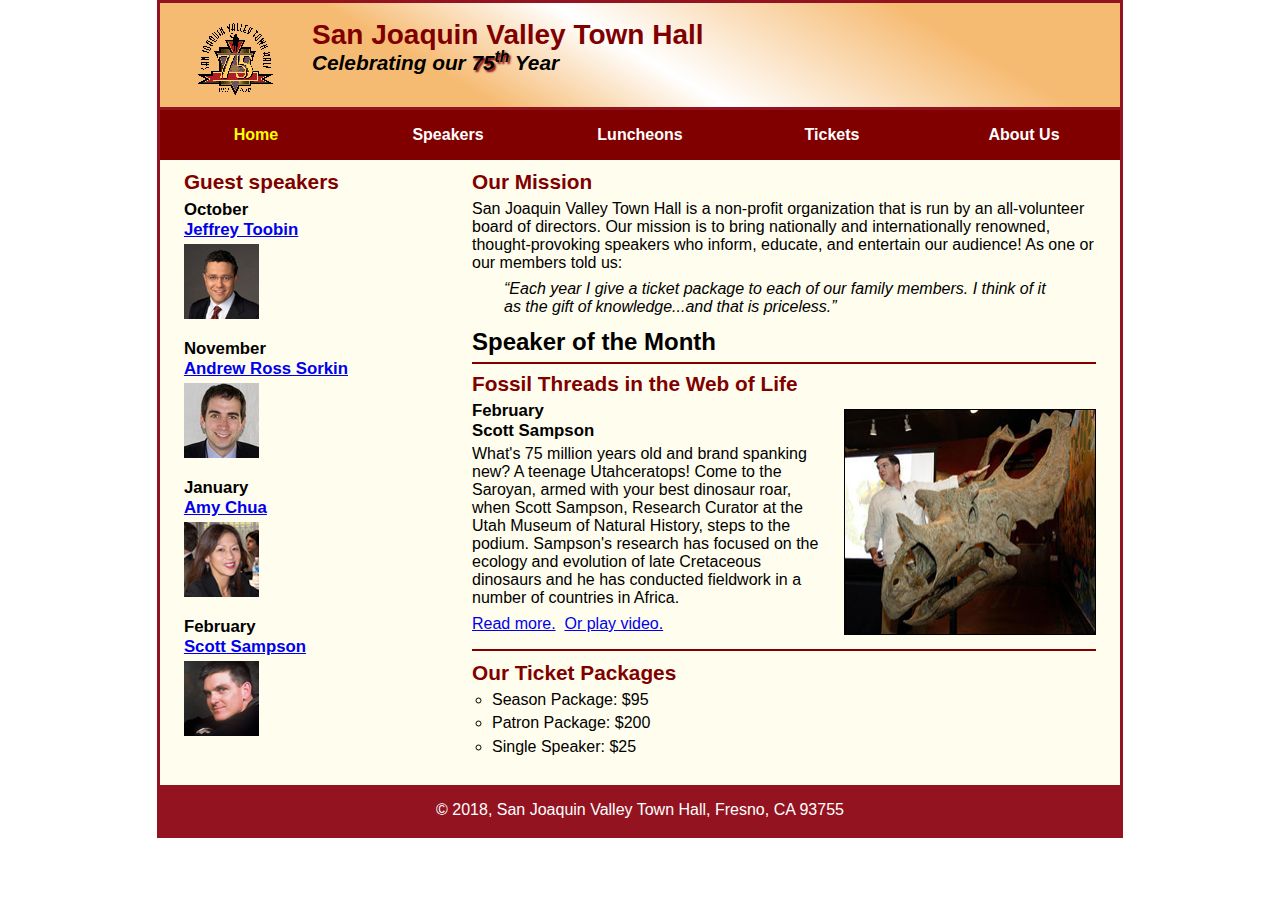
==== index.html @ 0fba277b "adding to index.html, main.css, slicknav.css" ====
<!DOCTYPE html>
<html lang="en">

<head>
	<meta charset="utf-8">
	<meta name="viewport" content="width=device-width, initial-scale=1">
	<title>San Joaquin Valley Town Hall</title>
	<link rel="shortcut icon" href="images/favicon.ico">
	<link rel="stylesheet" href="styles/normalize.css">
	<link rel="stylesheet" href="styles/main.css">
	<link rel="stylesheet" href="styles/slicknav.css">
	<script src="https://code.jquery.com/jquery-3.2.1.min.js"></script>
	<script src="js/jquery.slicknav.min.js"></script>
	<script type="text/javascript">
		$(document).ready(function(){
			$('#nav_menu').slicknav({prependTo:"#mobile_menu"});
		});
	</script>
</head>

<body>
<header>
	<img src="images/town_hall_logo.gif" alt="Town Hall logo" height="80">
	<h2>San Joaquin Valley Town Hall</h2>
	<h3>Celebrating our <span class="shadow">75<sup>th</sup></span> Year</h3>
</header>
<nav id="mobile_menu"></nav>
<nav id="nav_menu">
	<ul>
		<li><a href="index.html" class="current">Home</a></li>
		<li><a href="speakers.html">Speakers</a></li>
		<li><a href="luncheons.html">Luncheons</a></li>
		<li><a href="tickets.html">Tickets</a></li>
		<li><a href="aboutus.html">About Us</a></li>
	</ul>
</nav>
<main>
	<section>
		<h2>Our Mission</h2>
		<p>San Joaquin Valley Town Hall is a non-profit organization that is run by an
			all-volunteer board of directors. Our mission is to bring nationally and
			internationally renowned, thought-provoking speakers who inform, educate,
			and entertain our audience! As one or our members told us:</p>
		<blockquote>&ldquo;Each year I give a ticket package to each of our family members.
			I think of it as the gift of knowledge...and that is priceless.&rdquo;</blockquote>

		<h1>Speaker of the Month</h1>
		<article>
			<h2>Fossil Threads in the Web of Life</h2>
			<img src="images/sampson_dinosaur.jpg" alt="Scott Sampson with dinosaur">
			<h3>February<br>
				Scott Sampson</h3>
			<p>What's 75 million years old and brand spanking new? A teenage Utahceratops!
				Come to the Saroyan, armed with your best dinosaur roar, when Scott Sampson, Research
				Curator at the Utah Museum of Natural History, steps to the podium. Sampson's research
				has focused on the ecology and evolution of late Cretaceous dinosaurs and he has conducted
				fieldwork in a number of countries in Africa.</p>
			<p>
				<a href="speakers/sampson.html">Read more.</a>&nbsp;
				<a href="media/sampson.swf" target="_blank">Or play video.</a>
			</p>
		</article>

		<h2>Our Ticket Packages</h2>
		<ul>
			<li>Season Package: $95</li>
			<li>Patron Package: $200</li>
			<li>Single Speaker: $25</li>
		</ul>
	</section>
	<aside>
		<h2>Guest speakers</h2>
		<div id="speakers">
			<h3>October<br><a href="speakers/toobin.html">Jeffrey Toobin</a></h3>
			<img src="images/toobin75.jpg" alt="Jeffrey Toobin photo">
			<h3>November<br><a href="speakers/sorkin.html">Andrew Ross Sorkin</a></h3>
			<img src="images/sorkin75.jpg" alt="Andrew Ross Sorkin photo">
			<h3>January<br><a href="speakers/chua.html">Amy Chua</a></h3>
			<img src="images/chua75.jpg" alt="Amy Chua photo">
			<h3>February<br><a href="speakers/sampson.html">Scott Sampson</a></h3>
			<img src="images/sampson75.jpg" alt="Scott Sampson photo">
		</div>
	</aside>
</main>
<footer>
	<p>&copy; 2018, San Joaquin Valley Town Hall, Fresno, CA 93755</p>
</footer>
</body>
</html>
---- styles/main.css ----
/* the styles for the elements */
* {
	margin: 0;
	padding: 0;
}
html {
	background-color: white;
}
body {
	font-family: Arial, Helvetica, sans-serif;
	font-size: 100%;
	width: 98%;                     /* changed from 800 pixels */
	max-width: 960px;
	margin: 0 auto;
	border: 3px solid #931420;
	background-color: #fffded;
	display: grid;
	grid-template: repeat(4, auto) / auto 1fr;
	grid-template-areas:
        "head head"
        "navi navi"
        "main main"
        "foot foot";
}
a:focus, a:hover {
	font-style: italic;
}
/* the styles for the header */
header {
	padding: 1em 0 .5em 0;
	border-bottom: 3px solid #931420;
	background-image: -moz-linear-gradient(
			30deg, #f6bb73 0%, #f6bb73 30%, white 50%, #f6bb73 80%, #f6bb73 100%);
	background-image: -webkit-linear-gradient(
			30deg, #f6bb73 0%, #f6bb73 30%, white 50%, #f6bb73 80%, #f6bb73 100%);
	background-image: -o-linear-gradient(
			30deg, #f6bb73 0%, #f6bb73 30%, white 50%, #f6bb73 80%, #f6bb73 100%);
	background-image: linear-gradient(
			30deg, #f6bb73 0%, #f6bb73 30%, white 50%, #f6bb73 80%, #f6bb73 100%);
	grid-area: head;
}
header h2 {
	font-size: 175%;
	color: #800000;
}
header h3 {
	font-size: 130%;
	font-style: italic;
}
header img {
	float: left;
	padding: 0 3.75%;
}
.shadow {
	text-shadow: 2px 2px 2px #800000;
}
/* the styles for the navigation menu */
#nav_menu {
	grid-area: navi;
}
#nav_menu ul {
	list-style-type: none;
	margin: 0;
	padding: 0;
	display: grid;
	grid-template: auto / repeat(5, 1fr);
	align-content: center;
}
#nav_menu ul li a {
	display: block;
	text-align: center;
	padding: 1em 0;
	text-decoration: none;
	background-color: #800000;
	color: white;
	font-weight: bold;
}
#nav_menu a.current {
	color: yellow;
}
/* the styles for the main content */
main {
	grid-area: main;
	display: grid;
	grid-template: auto / 30% auto;
	grid-gap: 2.5%;
}

/* the styles for the section */
section {
	padding: 0 3.7% 20px 0;
	grid-row: 1 / 2;
	grid-column: 2 / 3;
}
section h1 {
	font-size: 150%;
	padding: .5em 0 .25em 0;
	margin: 0;
}
section h2 {
	color: #800000;
	font-size: 130%;
	padding: .5em 0 .25em 0;
}
section p {
	padding-bottom: .5em;
}
section blockquote {
	padding: 0 2em;
	font-style: italic;
}
section ul {
	padding: 0 0 .25em 1.25em;
	list-style-type: circle;
}
section li {
	padding-bottom: .35em;
}

/* the styles for the article */
article {
	padding: .5em 0;
	border-top: 2px solid #800000;
	border-bottom: 2px solid #800000;
}
article h2 {
	padding-top: 0;
}
article h3 {
	font-size: 105%;
	padding-bottom: .25em;
}
article img {
	float: right;
	max-width: 40%;
	min-width: 150px;
	margin: .5em 0 1em 1em;
	border: 1px solid black;
}

/* the styles for the aside */
aside {
	padding: 0 0 20px 8.3%;
	grid-row: 1 / 2;
	grid-column: 1 / 2;
}
aside h2 {
	color: #800000;
	font-size: 130%;
	padding: .5em 0 .25em 0;
}

aside h3 {
	font-size: 105%;
	padding-bottom: .25em;
}
aside img {
	padding-bottom: 1em;
}

/* the styles for the footer */
footer {
	background-color: #931420;
	grid-area: foot;
}
footer p {
	text-align: center;
	color: white;
	padding: 1em 0;
}
#mobile_menu {
	display: none;
}

/* tablet portrait to standard 960 */
@media only screen and (max-width: 959px) {
	section h1 { font-size: 135%; }
	section h2, aside h2 { font-size: 120%; }
}

/* mobile landscape to tablet portrait */
@media only screen and (max-width: 767px) {

	body {
		grid-template: repeat(4, auto) / 1fr;
		grid-template-areas:
            "head"
            "navi"
            "main"
            "foot";
	}
	header img { float: none; }
	header {
		display: grid;
		grid-template: repeat(3, auto) / 1fr;
		grid-gap: .5em;
		text-align: center;
		padding: 1.5em 0 1.5em 0;
	}
	header img {
		justify-self: center;
	}
	main {
		grid-template: auto auto / 1fr;
	}
	section {
		grid-column: 1 / 2;
		margin: 0 2.5%;
		padding-right: 0;
	}
	aside {
		padding-right: 2.5%;
		padding-left: 2.5%;
		grid-row: 2 / 3;
	}
	article img { max-width: 30%; }
	#speakers {
		column-count: 2;
	}
	#nav_menu {
		display: none;
	}
	#mobile_menu {
		display: block;
		grid-area: navi;
	}
	.slicknav_menu {
		background-color: #800000 !important;
	}
}

/* mobile portrait to mobile landscape */
@media only screen and (max-width: 479px) {
	body { font-size: 90%; }
}
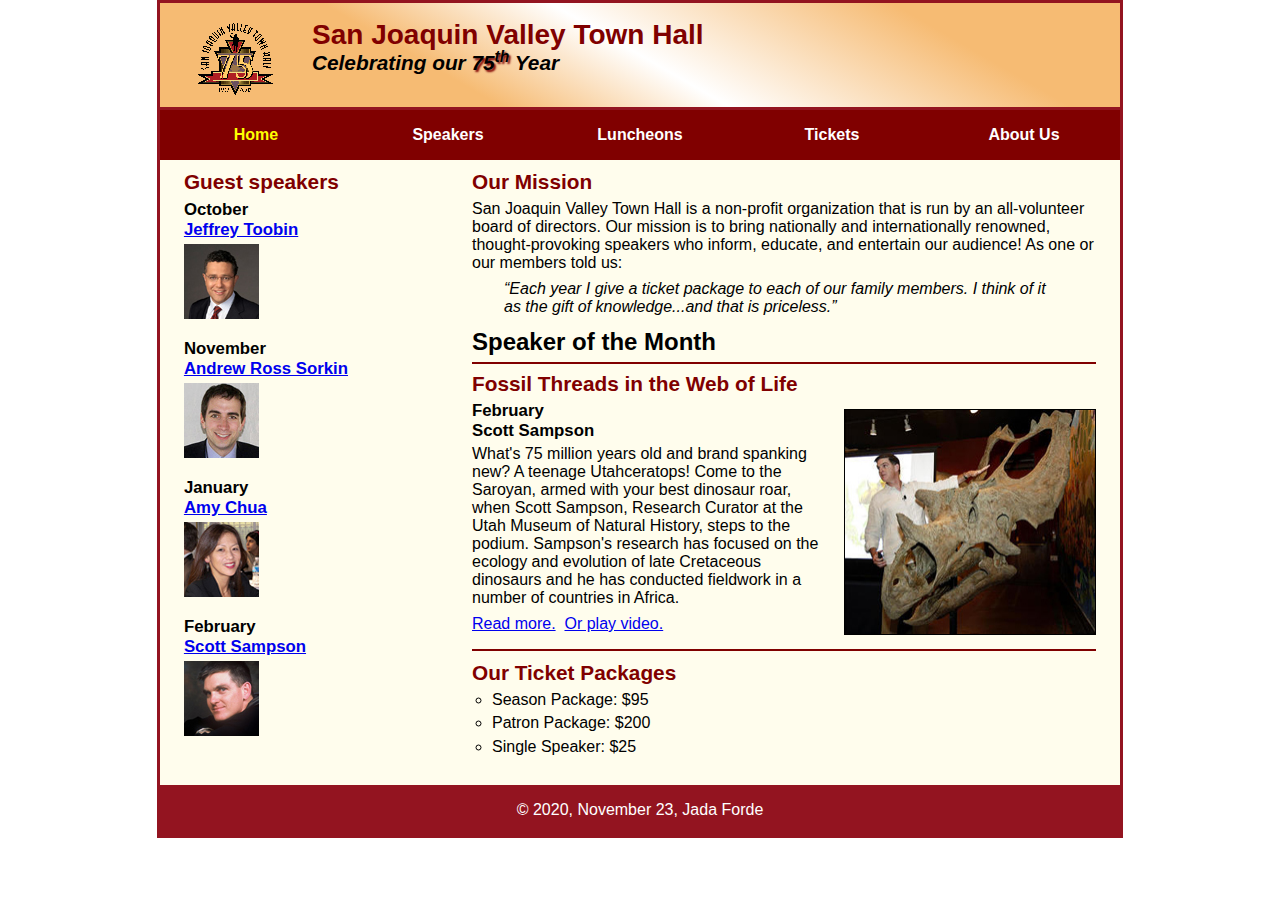
==== commit 3ae946c2: "adding to index.html, main.css, slicknav.css" ====
--- a/index.html
+++ b/index.html
@@ -83,7 +83,7 @@
 	</aside>
 </main>
 <footer>
-	<p>&copy; 2018, San Joaquin Valley Town Hall, Fresno, CA 93755</p>
+	<p>&copy; 2020, November 23, Jada Forde</p>
 </footer>
 </body>
 </html>
